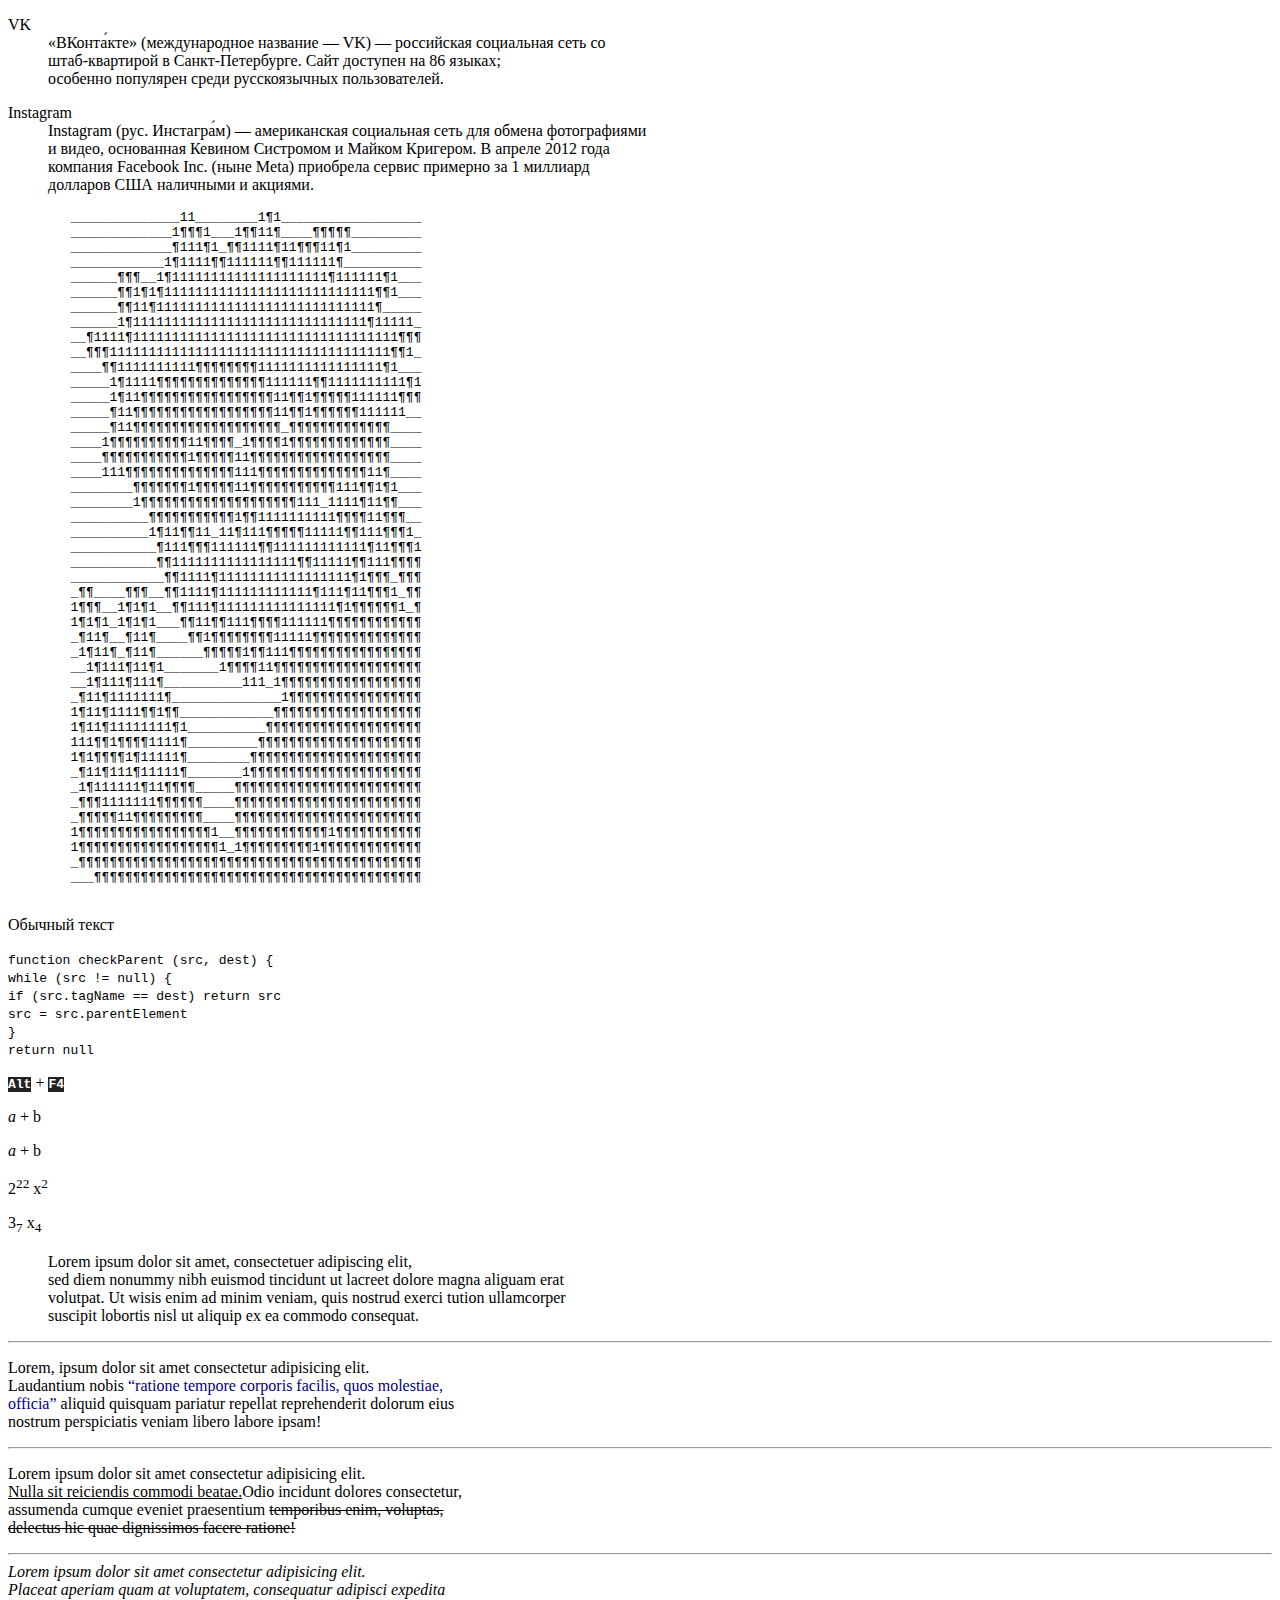
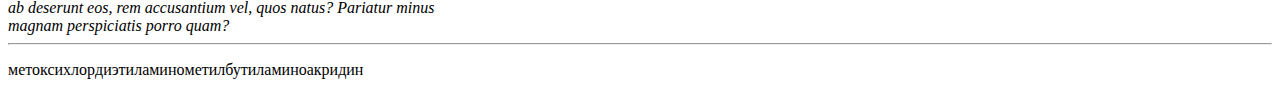
==== HTML_01/add/oldtag/index.html @ 39f94238 "FIRST HW" ====
<!DOCTYPE html>
<html lang="zxx">
<head>
    <meta charset="UTF-8">
    <title>Document</title>
    <style>
        kbd {
            background-color: #222;
            color: white;
            font-weight: bold;
        }
        q {
            color: #008;
        }
    </style>
</head>
<body>
    <dl>
        <dt>VK</dt>
        <dd>«ВКонта́кте» (международное название — VK) — российская социальная сеть со  <br>
            штаб-квартирой в Санкт-Петербурге. Сайт доступен на 86 языках;  <br>
            особенно популярен среди русскоязычных пользователей.</dd>
    </dl>
    <dl>
        <dt>Instagram</dt>
        <dd>Instagram (рус. Инстагра́м) — американская социальная сеть для обмена фотографиями <br>
             и видео, основанная Кевином Систромом и Майком Кригером. В апреле 2012 года  <br>
             компания Facebook Inc. (ныне Meta) приобрела сервис примерно за 1 миллиард  <br>
             долларов США наличными и акциями.</dd>
    </dl>
    <pre>
        ______________11________1¶1__________________
        _____________1¶¶¶1___1¶¶11¶____¶¶¶¶¶_________
        _____________¶111¶1_¶¶1111¶11¶¶¶11¶1_________
        ____________1¶1111¶¶111111¶¶111111¶__________
        ______¶¶¶__1¶11111111111111111111¶111111¶1___
        ______¶¶1¶1¶111111111111111111111111111¶¶1___
        ______¶¶11¶1111111111111111111111111111¶_____
        ______1¶111111111111111111111111111111¶11111_
        __¶1111¶1111111111111111111111111111111111¶¶¶
        __¶¶¶111111111111111111111111111111111111¶¶1_
        ____¶¶1111111111¶¶¶¶¶¶¶¶1111111111111111¶1___
        _____1¶1111¶¶¶¶¶¶¶¶¶¶¶¶¶¶111111¶¶1111111111¶1
        _____1¶11¶¶¶¶¶¶¶¶¶¶¶¶¶¶¶¶¶11¶¶1¶¶¶¶¶111111¶¶¶
        _____¶11¶¶¶¶¶¶¶¶¶¶¶¶¶¶¶¶¶¶11¶¶1¶¶¶¶¶¶111111__
        _____¶11¶¶¶¶¶¶¶¶¶¶¶¶¶¶¶¶¶¶¶_¶¶¶¶¶¶¶¶¶¶¶¶¶____
        ____1¶¶¶¶¶¶¶¶¶¶11¶¶¶¶_1¶¶¶¶1¶¶¶¶¶¶¶¶¶¶¶¶¶____
        ____¶¶¶¶¶¶¶¶¶¶¶1¶¶¶¶¶11¶¶¶¶¶¶¶¶¶¶¶¶¶¶¶¶¶¶____
        ____111¶¶¶¶¶¶¶¶¶¶¶¶¶¶111¶¶¶¶¶¶¶¶¶¶¶¶¶¶11¶____
        ________¶¶¶¶¶¶¶1¶¶¶¶¶11¶¶¶¶¶¶¶¶¶¶¶111¶¶1¶1___
        ________1¶¶¶¶¶¶¶¶¶¶¶¶¶¶¶¶¶¶¶¶111_1111¶11¶¶___
        __________¶¶¶¶¶¶¶¶¶¶¶1¶¶1111111111¶¶¶¶11¶¶¶__
        __________1¶11¶¶11_11¶111¶¶¶¶¶11111¶¶111¶¶¶1_
        ___________¶111¶¶¶111111¶¶111111111111¶11¶¶¶1
        ___________¶¶1111111111111111¶¶11111¶¶111¶¶¶¶
        ____________¶¶1111¶11111111111111111¶1¶¶¶_¶¶¶
        _¶¶____¶¶¶__¶¶1111¶111111111111¶111¶11¶¶¶1_¶¶
        1¶¶¶__1¶1¶1__¶¶111¶111111111111111¶1¶¶¶¶¶¶1_¶
        1¶1¶1_1¶1¶1___¶¶11¶¶111¶¶¶¶111111¶¶¶¶¶¶¶¶¶¶¶¶
        _¶11¶__¶11¶____¶¶1¶¶¶¶¶¶¶¶11111¶¶¶¶¶¶¶¶¶¶¶¶¶¶
        _1¶11¶_¶11¶______¶¶¶¶¶1¶¶111¶¶¶¶¶¶¶¶¶¶¶¶¶¶¶¶¶
        __1¶111¶11¶1_______1¶¶¶¶11¶¶¶¶¶¶¶¶¶¶¶¶¶¶¶¶¶¶¶
        __1¶111¶111¶__________111_1¶¶¶¶¶¶¶¶¶¶¶¶¶¶¶¶¶¶
        _¶11¶1111111¶______________1¶¶¶¶¶¶¶¶¶¶¶¶¶¶¶¶¶
        1¶11¶1111¶¶1¶¶____________¶¶¶¶¶¶¶¶¶¶¶¶¶¶¶¶¶¶¶
        1¶11¶11111111¶1__________¶¶¶¶¶¶¶¶¶¶¶¶¶¶¶¶¶¶¶¶
        111¶¶1¶¶¶¶1111¶_________¶¶¶¶¶¶¶¶¶¶¶¶¶¶¶¶¶¶¶¶¶
        1¶1¶¶¶¶1¶11111¶________¶¶¶¶¶¶¶¶¶¶¶¶¶¶¶¶¶¶¶¶¶¶
        _¶11¶111¶11111¶_______1¶¶¶¶¶¶¶¶¶¶¶¶¶¶¶¶¶¶¶¶¶¶
        _1¶111111¶11¶¶¶¶_____¶¶¶¶¶¶¶¶¶¶¶¶¶¶¶¶¶¶¶¶¶¶¶¶
        _¶¶¶1111111¶¶¶¶¶¶____¶¶¶¶¶¶¶¶¶¶¶¶¶¶¶¶¶¶¶¶¶¶¶¶
        _¶¶¶¶¶11¶¶¶¶¶¶¶¶¶____¶¶¶¶¶¶¶¶¶¶¶¶¶¶¶¶¶¶¶¶¶¶¶¶
        1¶¶¶¶¶¶¶¶¶¶¶¶¶¶¶¶¶1__¶¶¶¶¶¶¶¶¶¶¶¶1¶¶¶¶¶¶¶¶¶¶¶
        1¶¶¶¶¶¶¶¶¶¶¶¶¶¶¶¶¶¶1_1¶¶¶¶¶¶¶¶¶1¶¶¶¶¶¶¶¶¶¶¶¶¶
        _¶¶¶¶¶¶¶¶¶¶¶¶¶¶¶¶¶¶¶¶¶¶¶¶¶¶¶¶¶¶¶¶¶¶¶¶¶¶¶¶¶¶¶¶
        ___¶¶¶¶¶¶¶¶¶¶¶¶¶¶¶¶¶¶¶¶¶¶¶¶¶¶¶¶¶¶¶¶¶¶¶¶¶¶¶¶¶¶
    </pre>
    <p>Обычный текст</p>
    <p><code>
        function checkParent (src, dest) {<br>
            while (src != null) {<br>
              if (src.tagName == dest) return src<br>
               src = src.parentElement<br>
            }<br>
            return null<br>
    </code></p>
    <kbd>Alt</kbd> + <kbd>F4</kbd>
    <p><var>a</var> + b</p>
    <p><var>a</var> + b</p>
    <p>
        2<sup>22</sup> x<sup>2</sup>
    </p>
    <p>
        3<sub>7</sub> x<sub>4</sub>
    </p>
    <blockquote>
        <p>Lorem ipsum dolor sit amet, consectetuer adipiscing elit,  <br>
        sed diem nonummy nibh euismod tincidunt ut lacreet dolore magna aliguam erat <br>
        volutpat. Ut wisis enim ad minim veniam, quis nostrud exerci tution ullamcorper <br>
        suscipit lobortis nisl ut aliquip ex ea commodo consequat.</p>
    </blockquote>
    <hr>
    <p>
        Lorem, ipsum dolor sit amet consectetur adipisicing elit. <br>
         Laudantium nobis <q>ratione tempore corporis facilis, quos molestiae, <br>
          officia</q> aliquid quisquam pariatur repellat reprehenderit dolorum eius <br>
           nostrum perspiciatis veniam libero labore ipsam!
    </p>
    <hr>
    <p>
        Lorem ipsum dolor sit amet consectetur adipisicing elit. <br>
        <ins>Nulla sit reiciendis commodi beatae.</ins>Odio incidunt dolores consectetur, <br>
          assumenda cumque eveniet praesentium <del>temporibus enim, voluptas, <br>
           delectus hic quae dignissimos facere ratione!</del>
    </p>
    <hr>
    <address>
        Lorem ipsum dolor sit amet consectetur adipisicing elit. <br>
         Placeat aperiam quam at voluptatem, consequatur adipisci expedita <br>
          ab deserunt eos, rem accusantium vel, quos natus? Pariatur minus <br>
           magnam perspiciatis porro quam?
    </address>
    <hr>
    <p>метоксихлор<wbr>диэтиламино<wbr>метил<wbr>бутил<wbr>амино<wbr>акридин</p>
    
</body>
</html>
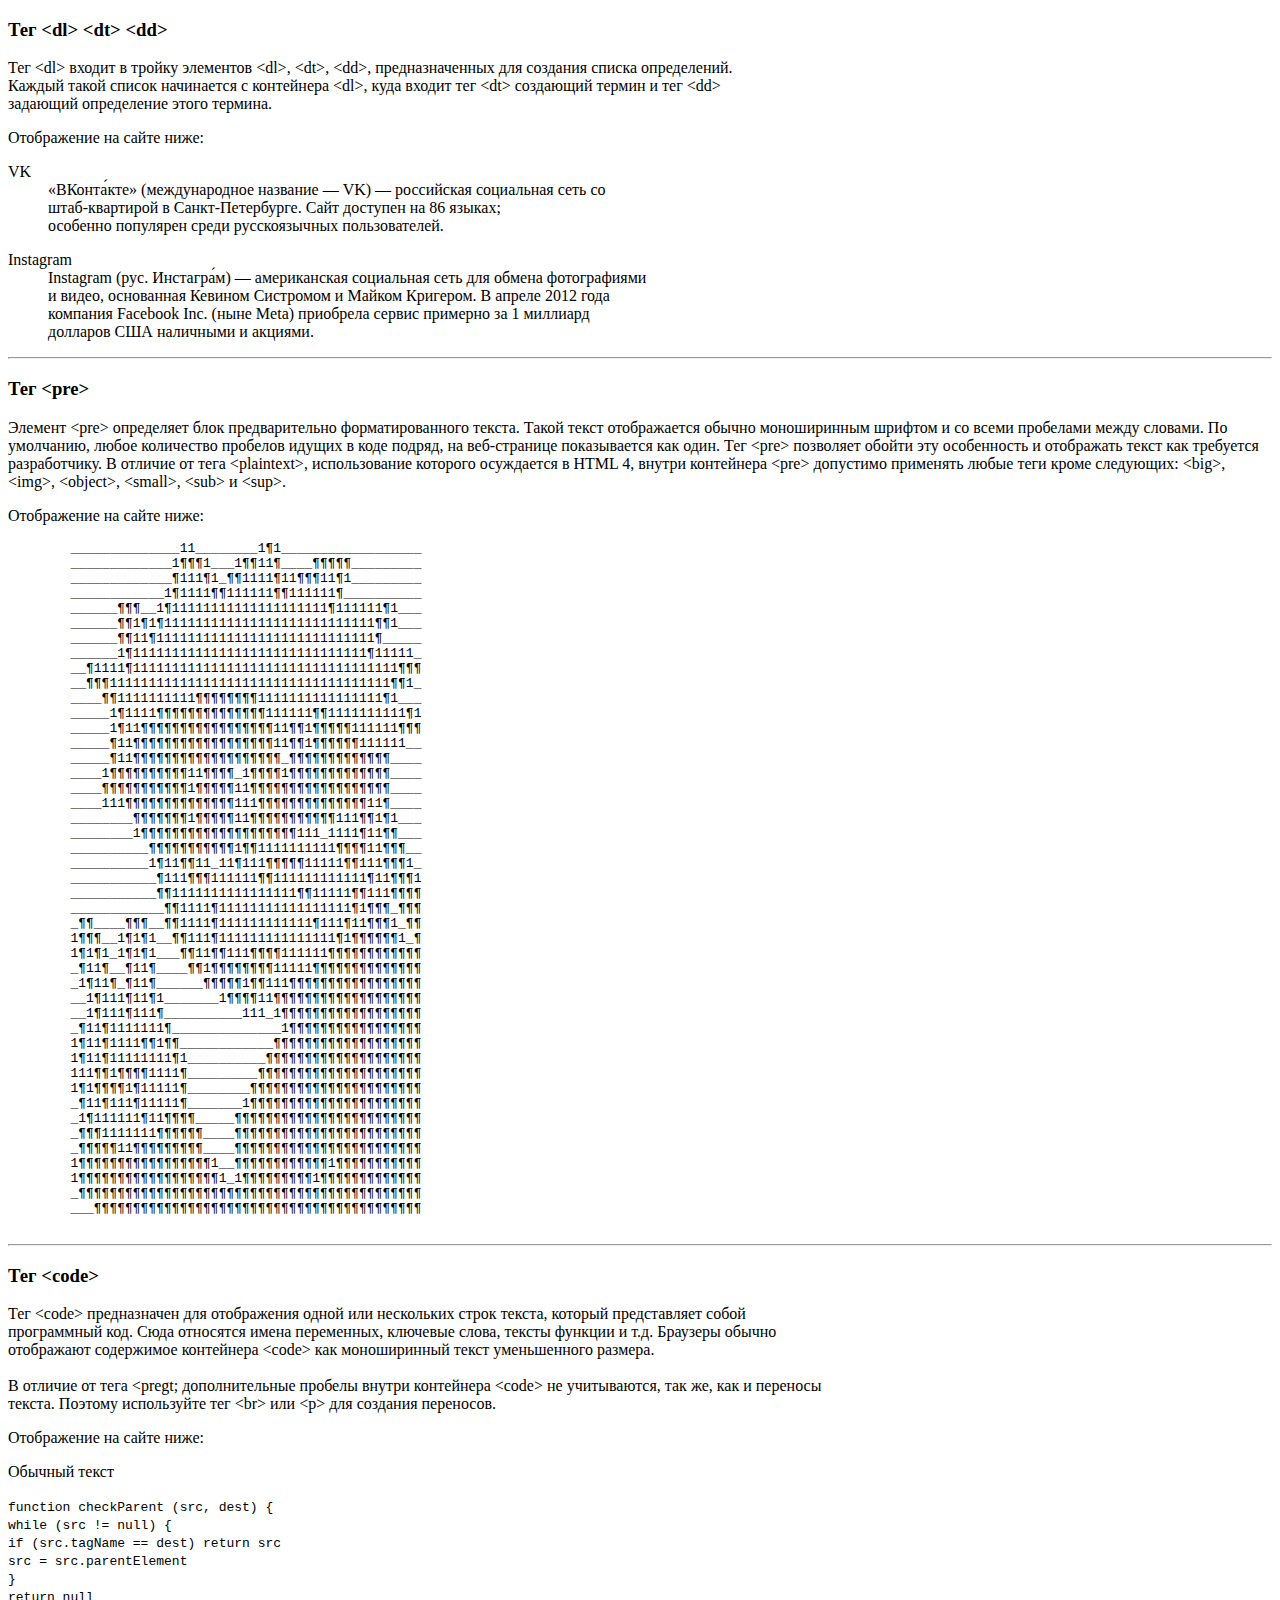
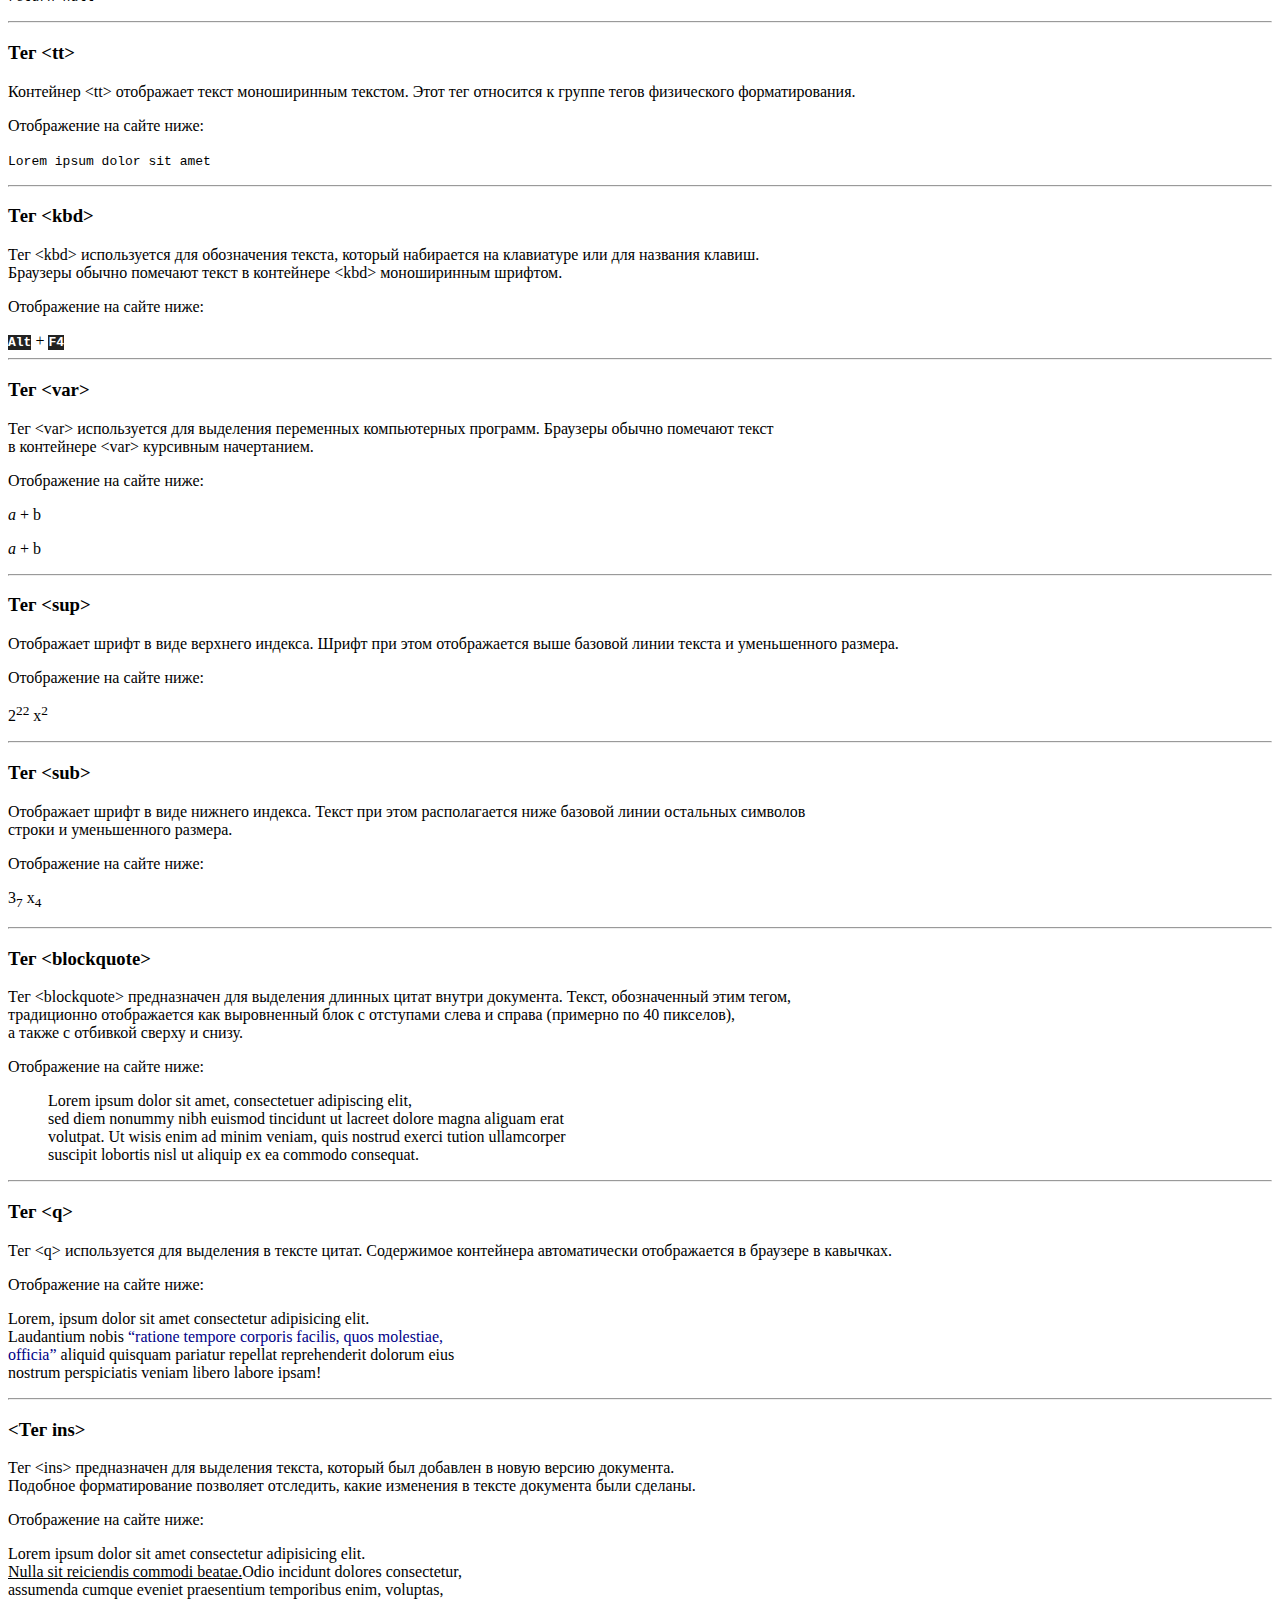
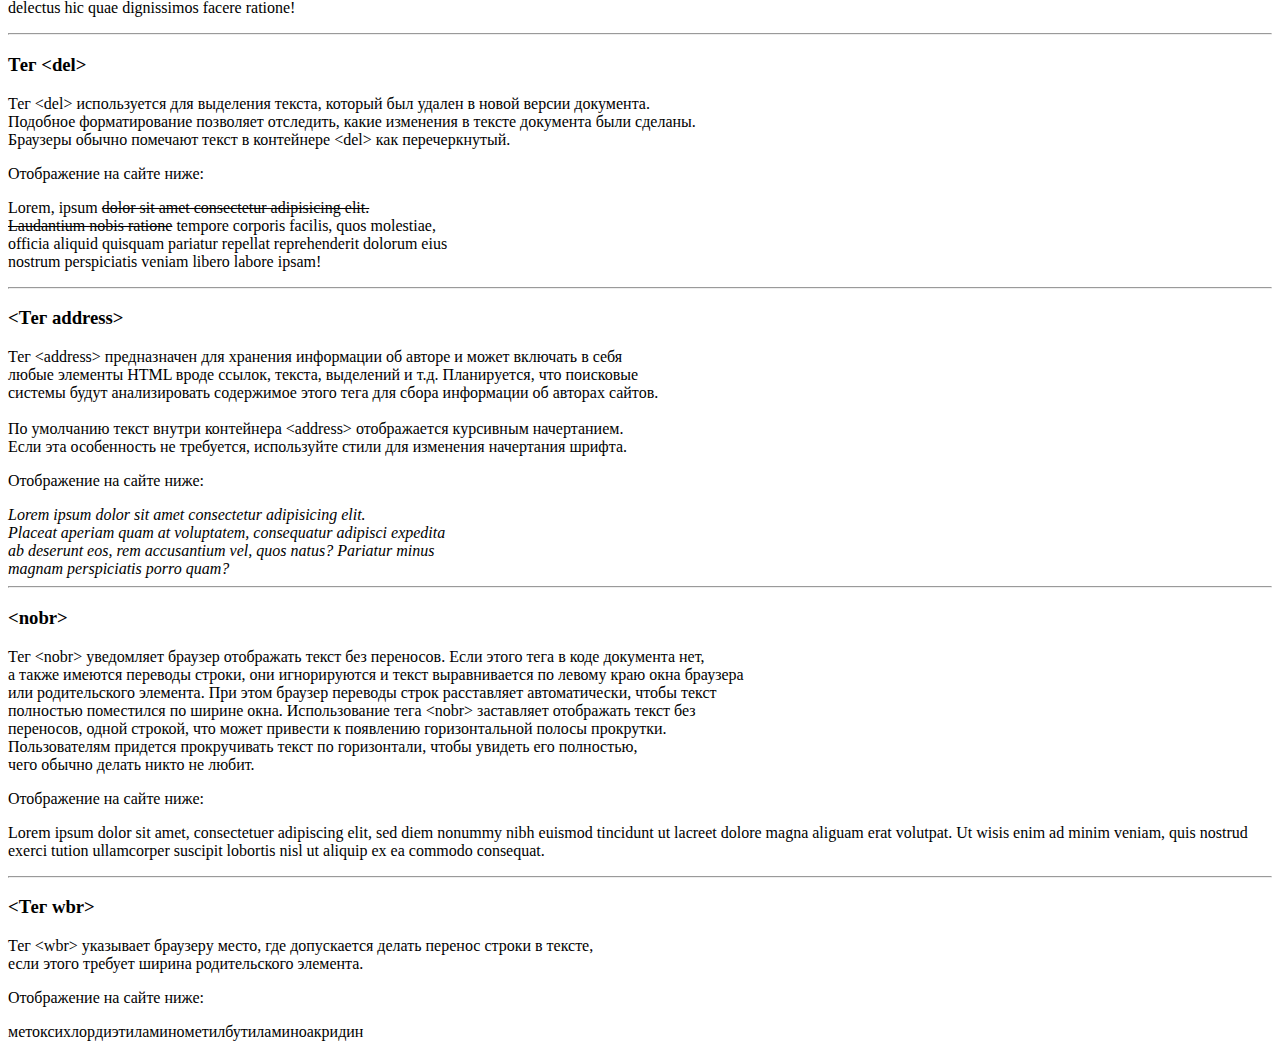
==== commit aa6cd48e: "changes" ====
--- a/HTML_01/add/oldtag/index.html
+++ b/HTML_01/add/oldtag/index.html
@@ -1,5 +1,5 @@
 <!DOCTYPE html>
-<html lang="zxx">
+<html lang="en">
 <head>
     <meta charset="UTF-8">
     <title>Document</title>
@@ -15,6 +15,11 @@
     </style>
 </head>
 <body>
+    <h3>Тег &lt;dl&gt; &lt;dt&gt; &lt;dd&gt;</h3>
+    <p>Тег &lt;dl&gt; входит в тройку элементов &lt;dl&gt;, &lt;dt&gt;, &lt;dd&gt;, предназначенных для создания списка определений. <br>
+         Каждый такой список начинается с контейнера &lt;dl&gt;, куда входит тег &lt;dt&gt; создающий термин и тег &lt;dd&gt; <br>
+             задающий определение этого термина.</p>
+    <p>Отображение на сайте ниже:</p>
     <dl>
         <dt>VK</dt>
         <dd>«ВКонта́кте» (международное название — VK) — российская социальная сеть со  <br>
@@ -28,6 +33,14 @@
              компания Facebook Inc. (ныне Meta) приобрела сервис примерно за 1 миллиард  <br>
              долларов США наличными и акциями.</dd>
     </dl>
+    <hr>
+    <h3>Тег &lt;pre&gt;</h3>
+    <p>Элемент &lt;pre&gt; определяет блок предварительно форматированного текста. Такой текст отображается обычно моноширинным
+         шрифтом и со всеми пробелами между словами. По умолчанию, любое количество пробелов идущих в коде подряд, на
+          веб-странице показывается как один. Тег &lt;pre&gt; позволяет обойти эту особенность и отображать текст как требуется
+             разработчику. В отличие от тега &lt;plaintext&gt;, использование которого осуждается в HTML 4, внутри контейнера &lt;pre&gt;
+                 допустимо применять любые теги кроме следующих: &lt;big&gt;, &lt;img&gt;, &lt;object&gt;, &lt;small&gt;, &lt;sub&gt; и &lt;sup&gt;.</p>
+                 <p>Отображение на сайте ниже:</p>
     <pre>
         ______________11________1¶1__________________
         _____________1¶¶¶1___1¶¶11¶____¶¶¶¶¶_________
@@ -75,6 +88,15 @@
         _¶¶¶¶¶¶¶¶¶¶¶¶¶¶¶¶¶¶¶¶¶¶¶¶¶¶¶¶¶¶¶¶¶¶¶¶¶¶¶¶¶¶¶¶
         ___¶¶¶¶¶¶¶¶¶¶¶¶¶¶¶¶¶¶¶¶¶¶¶¶¶¶¶¶¶¶¶¶¶¶¶¶¶¶¶¶¶¶
     </pre>
+    <hr>
+    <h3>Тег &lt;code&gt;</h3>
+    <p>Тег &lt;code&gt; предназначен для отображения одной или нескольких строк текста, который представляет собой <br>
+         программный код. Сюда относятся имена переменных, ключевые слова, тексты функции и т.д. Браузеры обычно <br>
+          отображают содержимое контейнера &lt;code&gt; как моноширинный текст уменьшенного размера. <br>
+            <br>
+        В отличие от тега &lt;pregt; дополнительные пробелы внутри контейнера &lt;code&gt; не учитываются, так же, как и переносы <br>
+             текста. Поэтому используйте тег &lt;br&gt; или &lt;p&gt; для создания переносов.</p> 
+    <p>Отображение на сайте ниже:</p>
     <p>Обычный текст</p>
     <p><code>
         function checkParent (src, dest) {<br>
@@ -84,15 +106,45 @@
             }<br>
             return null<br>
     </code></p>
+    <hr>
+    <h3>Тег &lt;tt&gt;</h3>
+    <p>Контейнер &lt;tt&gt; отображает текст моноширинным текстом. Этот тег относится к группе тегов физического форматирования.</p>
+        <p>Отображение на сайте ниже:</p>
+        <p><tt>Lorem ipsum dolor sit amet</tt></p>
+        <hr>
+        <h3>Тег &lt;kbd&gt;</h3>
+        <p>Тег &lt;kbd&gt; используется для обозначения текста, который набирается на клавиатуре или для названия клавиш. <br>
+             Браузеры обычно помечают текст в контейнере &lt;kbd&gt; моноширинным шрифтом.</p>
+             <p>Отображение на сайте ниже:</p>
     <kbd>Alt</kbd> + <kbd>F4</kbd>
+    <hr>
+    <h3>Тег &lt;var&gt;</h3>
+    <p>Тег &lt;var&gt; используется для выделения переменных компьютерных программ. Браузеры обычно помечают текст <br>
+         в контейнере &lt;var&gt; курсивным начертанием.</p>
+            <p>Отображение на сайте ниже:</p>
     <p><var>a</var> + b</p>
     <p><var>a</var> + b</p>
+    <hr>
+    <h3>Тег &lt;sup&gt;</h3>
+    <p>Отображает шрифт в виде верхнего индекса. Шрифт при этом отображается выше базовой линии текста и уменьшенного размера.</p>
+    <p>Отображение на сайте ниже:</p>
     <p>
         2<sup>22</sup> x<sup>2</sup>
     </p>
+    <hr>
+    <h3>Тег &lt;sub&gt;</h3>
+    <p>Отображает шрифт в виде нижнего индекса. Текст при этом располагается ниже базовой линии остальных символов <br>
+         строки и уменьшенного размера.</p>
+         <p>Отображение на сайте ниже:</p>
     <p>
         3<sub>7</sub> x<sub>4</sub>
     </p>
+    <hr>
+    <h3>Тег &lt;blockquote&gt;</h3>
+    <p>Тег &lt;blockquote&gt; предназначен для выделения длинных цитат внутри документа. Текст, обозначенный этим тегом, <br>
+         традиционно отображается как выровненный блок с отступами слева и справа (примерно по 40 пикселов), <br>
+          а также с отбивкой сверху и снизу.</p>
+          <p>Отображение на сайте ниже:</p>
     <blockquote>
         <p>Lorem ipsum dolor sit amet, consectetuer adipiscing elit,  <br>
         sed diem nonummy nibh euismod tincidunt ut lacreet dolore magna aliguam erat <br>
@@ -100,6 +152,9 @@
         suscipit lobortis nisl ut aliquip ex ea commodo consequat.</p>
     </blockquote>
     <hr>
+    <h3>Тег &lt;q&gt;</h3>
+    <p>Тег &lt;q&gt; используется для выделения в тексте цитат. Содержимое контейнера автоматически отображается в браузере в кавычках.</p>
+    <p>Отображение на сайте ниже:</p>
     <p>
         Lorem, ipsum dolor sit amet consectetur adipisicing elit. <br>
          Laudantium nobis <q>ratione tempore corporis facilis, quos molestiae, <br>
@@ -107,21 +162,68 @@
            nostrum perspiciatis veniam libero labore ipsam!
     </p>
     <hr>
+    <h3>&lt;Тег ins&gt;</h3>
+    <p>Тег &lt;ins&gt; предназначен для выделения текста, который был добавлен в новую версию документа. <br>
+         Подобное форматирование позволяет отследить, какие изменения в тексте документа были сделаны.</p>
+         <p>Отображение на сайте ниже:</p>
     <p>
         Lorem ipsum dolor sit amet consectetur adipisicing elit. <br>
         <ins>Nulla sit reiciendis commodi beatae.</ins>Odio incidunt dolores consectetur, <br>
-          assumenda cumque eveniet praesentium <del>temporibus enim, voluptas, <br>
-           delectus hic quae dignissimos facere ratione!</del>
-    </p>
-    <hr>
-    <address>
-        Lorem ipsum dolor sit amet consectetur adipisicing elit. <br>
-         Placeat aperiam quam at voluptatem, consequatur adipisci expedita <br>
-          ab deserunt eos, rem accusantium vel, quos natus? Pariatur minus <br>
-           magnam perspiciatis porro quam?
-    </address>
-    <hr>
-    <p>метоксихлор<wbr>диэтиламино<wbr>метил<wbr>бутил<wbr>амино<wbr>акридин</p>
+          assumenda cumque eveniet praesentium temporibus enim, voluptas, <br>
+           delectus hic quae dignissimos facere ratione!
+    </p>
+    <hr>
+    <h3>Тег &lt;del&gt;</h3>
+    <p>Тег &lt;del&gt; используется для выделения текста, который был удален в новой версии документа. <br>
+         Подобное форматирование позволяет отследить, какие изменения в тексте документа были сделаны. <br>
+          Браузеры обычно помечают текст в контейнере &lt;del&gt; как перечеркнутый.</p>
+          <p>Отображение на сайте ниже:</p>
+          <p>
+            Lorem, ipsum <del>dolor sit amet consectetur adipisicing elit. <br>
+             Laudantium nobis ratione</del> tempore corporis facilis, quos molestiae, <br>
+              officia aliquid quisquam pariatur repellat reprehenderit dolorum eius <br>
+               nostrum perspiciatis veniam libero labore ipsam!
+        </p>
+        <hr>
+        <h3>&lt;Тег address&gt;</h3>
+        <p>Тег &lt;address&gt; предназначен для хранения информации об авторе и может включать в себя <br>
+             любые элементы HTML вроде ссылок, текста, выделений и т.д. Планируется, что поисковые <br>
+              системы будут анализировать содержимое этого тега для сбора информации об авторах сайтов. <br>
+                <br>
+            По умолчанию текст внутри контейнера &lt;address&gt; отображается курсивным начертанием. <br>
+                 Если эта особенность не требуется, используйте стили для изменения начертания шрифта.</p>
+                <p>Отображение на сайте ниже:</p>
+                <address>
+                    Lorem ipsum dolor sit amet consectetur adipisicing elit. <br>
+                    Placeat aperiam quam at voluptatem, consequatur adipisci expedita <br>
+                    ab deserunt eos, rem accusantium vel, quos natus? Pariatur minus <br>
+                    magnam perspiciatis porro quam?
+                </address>
+                <hr>
+                <h3>&lt;nobr&gt;</h3>
+                <p>Тег &lt;nobr&gt; уведомляет браузер отображать текст без переносов. Если этого тега в коде документа нет, <br>
+                     а также имеются переводы строки, они игнорируются и текст выравнивается по левому краю окна браузера <br>
+                      или родительского элемента. При этом браузер переводы строк расставляет автоматически, чтобы текст <br>
+                       полностью поместился по ширине окна. Использование тега &lt;nobr&gt; заставляет отображать текст без <br>
+                         переносов, одной строкой, что может привести к появлению горизонтальной полосы прокрутки. <br>
+                          Пользователям придется прокручивать текст по горизонтали, чтобы увидеть его полностью, <br>
+                           чего обычно делать никто не любит.</p>
+                           <p>Отображение на сайте ниже:</p>
+                           <p>
+                            <nobr>Lorem ipsum dolor sit amet, consectetuer adipiscing elit, 
+                                sed diem nonummy nibh euismod tincidunt ut lacreet dolore 
+                                magna aliguam erat volutpat.</nobr> Ut wisis enim ad minim veniam, 
+                                quis nostrud exerci tution ullamcorper suscipit lobortis nisl 
+                                ut aliquip ex ea commodo consequat.
+                           </p>
+                           <hr>
+                           <h3>&lt;Тег wbr&gt;</h3>
+                           <p>
+                            Тег &lt;wbr&gt; указывает браузеру место, где допускается делать перенос строки в тексте, <br>
+                             если этого требует ширина родительского элемента.
+                           </p>
+                           <p>Отображение на сайте ниже:</p>
+                           <p>метоксихлор<wbr>диэтиламино<wbr>метил<wbr>бутил<wbr>амино<wbr>акридин</p>
     
 </body>
 </html>